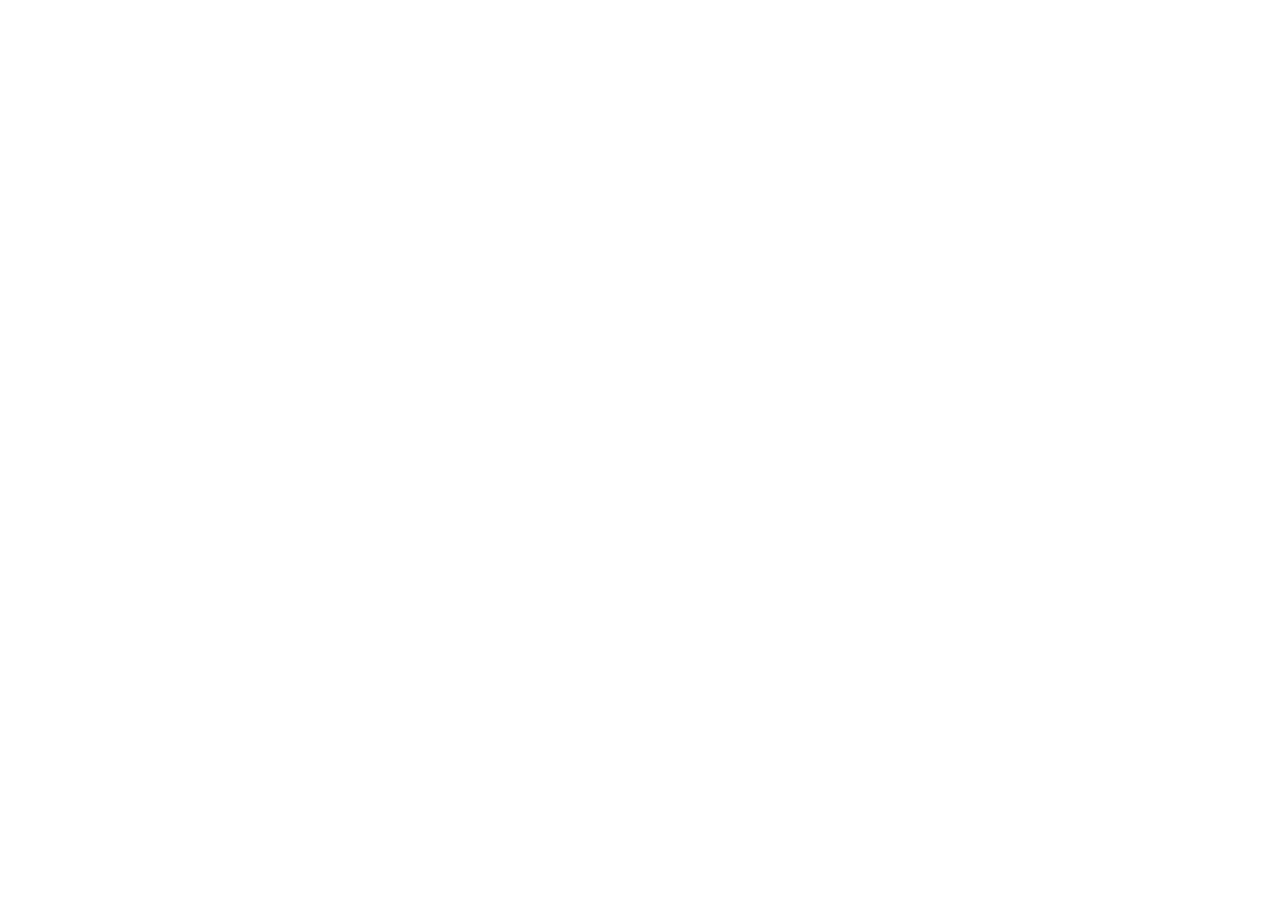
==== project-root/index.html @ f8f23428 "Create index.html Created a html file for landing page." ====
<!DOCTYPE html>
<html lang="en">
<head>
    <meta charset="UTF-8">
    <meta name="viewport" content="width=device-width, initial-scale=1.0">
    <title>Generative AI</title>
    <link href="https://cdn.jsdelivr.net/npm/bootstrap@5.3.8/dist/css/bootstrap.min.css" rel="stylesheet" integrity="sha384-sRIl4kxILFvY47J16cr9ZwB07vP4J8+LH7qKQnuqkuIAvNWLzeN8tE5YBujZqJLB" crossorigin="anonymous">
</head>
<body>
    
</body>
</html>
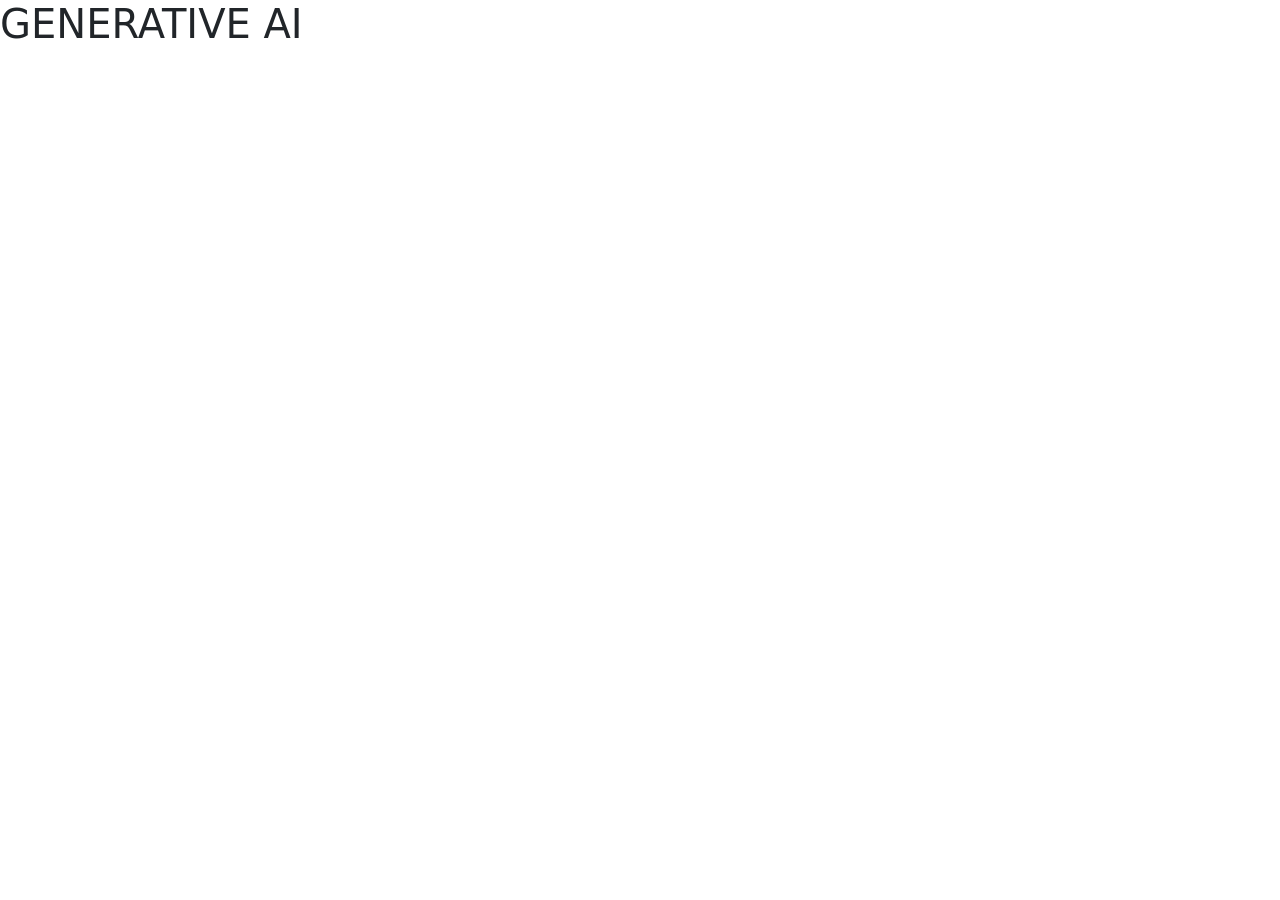
==== commit 3a87c28a: "Update index.html Created a header for the body." ====
--- a/project-root/index.html
+++ b/project-root/index.html
@@ -7,6 +7,6 @@
     <link href="https://cdn.jsdelivr.net/npm/bootstrap@5.3.8/dist/css/bootstrap.min.css" rel="stylesheet" integrity="sha384-sRIl4kxILFvY47J16cr9ZwB07vP4J8+LH7qKQnuqkuIAvNWLzeN8tE5YBujZqJLB" crossorigin="anonymous">
 </head>
 <body>
-    
+    <h1>GENERATIVE AI</h1>
 </body>
 </html>
